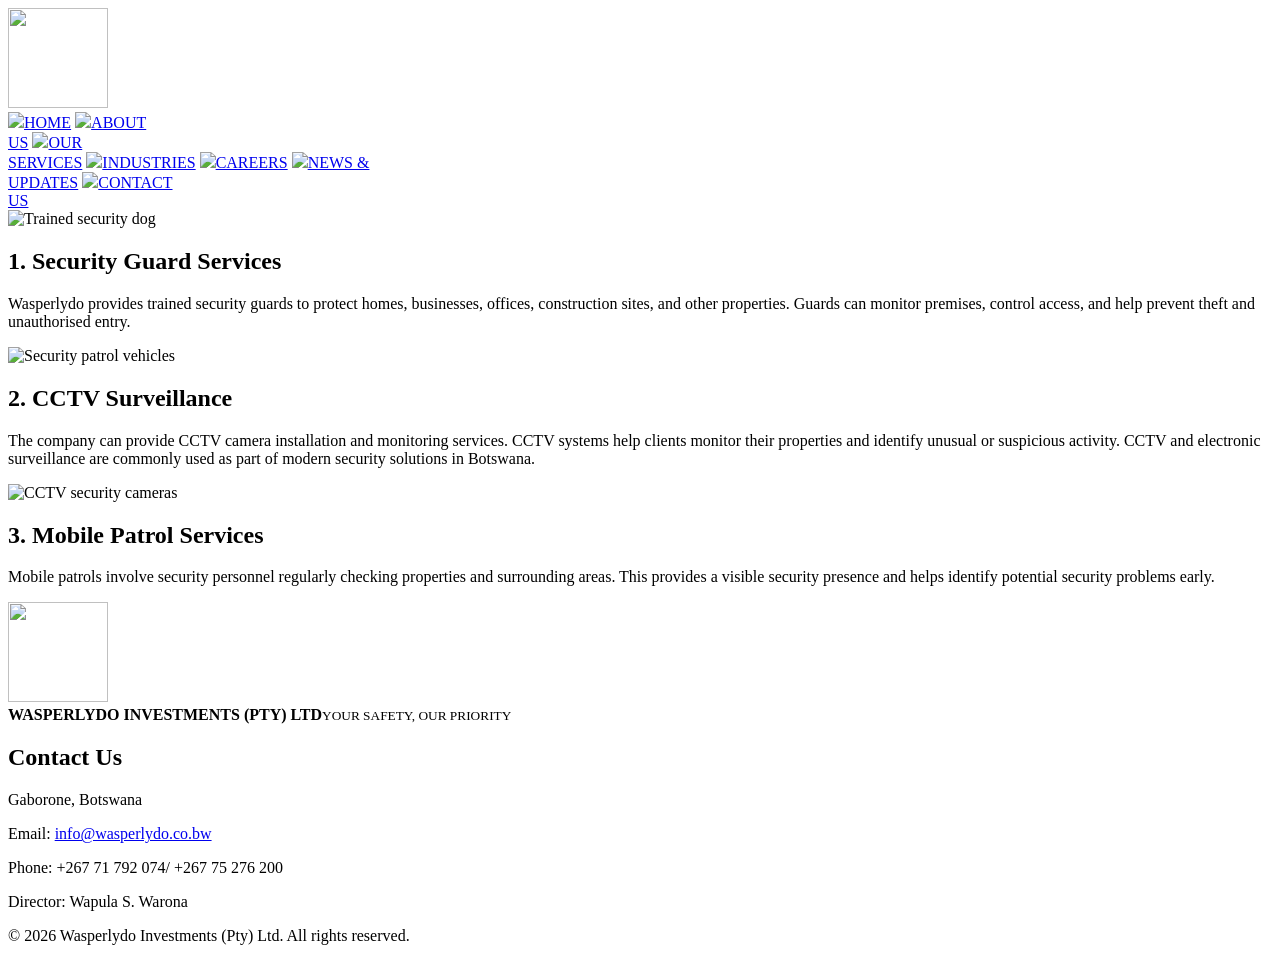
==== services.html @ 7523fa98 "Add files via upload" ====
<!DOCTYPE html><html lang="en"><head><meta charset="UTF-8"><meta name="viewport" content="width=device-width, initial-scale=1.0">
<meta name="description" content="Wasperlydo Investments (Pty) Ltd security services in Botswana."><title>Our Services | Wasperlydo Investments</title>
<link rel="stylesheet" href="css/style.css"></head><body><header class="site-header">
  <div class="brand-band"><div class="brand-mark">
    <div class="team-photo"><img src="images/LOGO.png" height="100" width="100"></div>
    
  </div></div>
  <nav class="main-nav" aria-label="Main navigation">
    <a href="index.html"><span class="nav-icon"><img src="images/home.png"></span>HOME</a>
    <a href="about.html"><span class="nav-icon"><img src="images/about us.png"></span>ABOUT<br>US</a>
    <a href="services.html"><span class="nav-icon"><img src="images/services.png"></span>OUR<br>SERVICES</a>
    <a href="industries.html"><span class="nav-icon"><img src="images/industries.png"></span>INDUSTRIES</a>
    <a href="careers.html"><span class="nav-icon"><img src="images/careers.png"></span>CAREERS</a>
    <a href="news.html"><span class="nav-icon"><img src="images/news&updates.png"></span>NEWS &<br>UPDATES</a>
    <a href="contact.html"><span class="nav-icon"><img src="images/contact us.png"></span>CONTACT<br>US</a>
  </nav>
</header><main>
<section class="service-grid">
<article><div class="service-image"><img src="images/security-dog.jpg" alt="Trained security dog"></div><h2>1. Security Guard Services</h2><p>Wasperlydo provides trained security guards to protect homes, businesses, offices, construction sites, and other properties. Guards can monitor premises, control access, and help prevent theft and unauthorised entry.</p></article>
<article><div class="service-image"><img src="images/patrol-vehicles.jpg" alt="Security patrol vehicles"></div><h2>2. CCTV Surveillance</h2><p>The company can provide CCTV camera installation and monitoring services. CCTV systems help clients monitor their properties and identify unusual or suspicious activity. CCTV and electronic surveillance are commonly used as part of modern security solutions in Botswana.</p></article>
<article><div class="service-image"><img src="images/cctv cameras.jpg" alt="CCTV security cameras"></div><h2>3. Mobile Patrol Services</h2><p>Mobile patrols involve security personnel regularly checking properties and surrounding areas. This provides a visible security presence and helps identify potential security problems early.</p></article>
</section></main><footer><div class="footer-brand"><div class="team-photo"><img src="images/LOGO.png" height="100" width="100"></span></div>
<div><strong>WASPERLYDO INVESTMENTS (PTY) LTD</strong><small>YOUR SAFETY, OUR PRIORITY</small></div></div>
<div class="footer-contact"><h2>Contact Us</h2><p>Gaborone, Botswana</p><p>Email: <a href="mailto:info@wasperlydo.co.bw">info@wasperlydo.co.bw</a></p><p>Phone: +267 71 792 074/ +267 75 276 200</p><p>Director: Wapula S. Warona</div>
<div class="copyright">© 2026 Wasperlydo Investments (Pty) Ltd. All rights reserved.</div></footer></body></html>
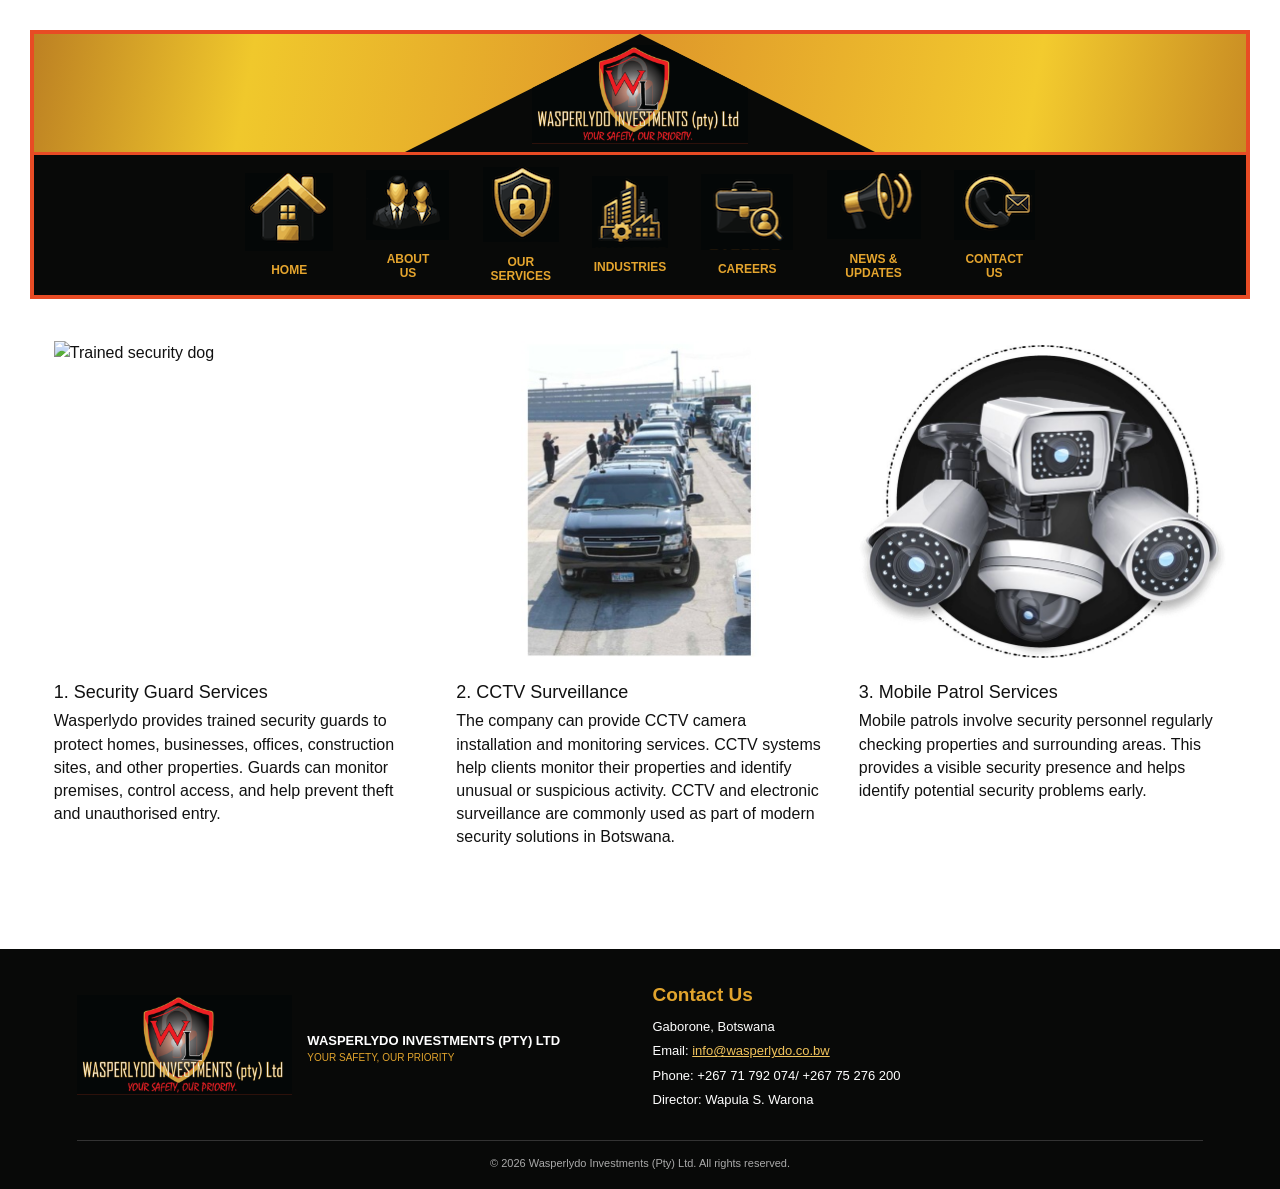
==== commit 927b76f5: "Update services.html" ====
--- a/services.html
+++ b/services.html
@@ -16,10 +16,10 @@
   </nav>
 </header><main>
 <section class="service-grid">
-<article><div class="service-image"><img src="images/security-dog.jpg" alt="Trained security dog"></div><h2>1. Security Guard Services</h2><p>Wasperlydo provides trained security guards to protect homes, businesses, offices, construction sites, and other properties. Guards can monitor premises, control access, and help prevent theft and unauthorised entry.</p></article>
+<article><div class="service-image"><img src="images/security-dog" alt="Trained security dog"></div><h2>1. Security Guard Services</h2><p>Wasperlydo provides trained security guards to protect homes, businesses, offices, construction sites, and other properties. Guards can monitor premises, control access, and help prevent theft and unauthorised entry.</p></article>
 <article><div class="service-image"><img src="images/patrol-vehicles.jpg" alt="Security patrol vehicles"></div><h2>2. CCTV Surveillance</h2><p>The company can provide CCTV camera installation and monitoring services. CCTV systems help clients monitor their properties and identify unusual or suspicious activity. CCTV and electronic surveillance are commonly used as part of modern security solutions in Botswana.</p></article>
 <article><div class="service-image"><img src="images/cctv cameras.jpg" alt="CCTV security cameras"></div><h2>3. Mobile Patrol Services</h2><p>Mobile patrols involve security personnel regularly checking properties and surrounding areas. This provides a visible security presence and helps identify potential security problems early.</p></article>
 </section></main><footer><div class="footer-brand"><div class="team-photo"><img src="images/LOGO.png" height="100" width="100"></span></div>
 <div><strong>WASPERLYDO INVESTMENTS (PTY) LTD</strong><small>YOUR SAFETY, OUR PRIORITY</small></div></div>
 <div class="footer-contact"><h2>Contact Us</h2><p>Gaborone, Botswana</p><p>Email: <a href="mailto:info@wasperlydo.co.bw">info@wasperlydo.co.bw</a></p><p>Phone: +267 71 792 074/ +267 75 276 200</p><p>Director: Wapula S. Warona</div>
-<div class="copyright">© 2026 Wasperlydo Investments (Pty) Ltd. All rights reserved.</div></footer></body></html>+<div class="copyright">© 2026 Wasperlydo Investments (Pty) Ltd. All rights reserved.</div></footer></body></html>
--- a/css/style.css
+++ b/css/style.css
@@ -0,0 +1,12 @@
+*{box-sizing:border-box}html{scroll-behavior:smooth}body{margin:0;background:#eee;color:#111;font-family:Arial,Helvetica,sans-serif;line-height:1.5}
+.site-header{width:min(100%,1500px);margin:auto;padding:30px 30px 0;background:#fff}
+.brand-band{height:122px;display:flex;justify-content:center;align-items:center;background:linear-gradient(100deg,#bd8123,#f0c82c 18%,#df982a 50%,#f3cb2e 82%,#c88b23);border:4px solid #e84b24;border-bottom:0}
+.brand-mark{width:min(470px,60%);height:100%;display:flex;flex-direction:column;justify-content:center;align-items:center;color:#fff;background:#080908;clip-path:polygon(50% 0,100% 100%,0 100%);padding:15px 25px 5px;text-align:center}
+.shield,.footer-shield{width:50px;height:52px;border:3px solid #d52e28;outline:2px solid #8b6b2a;border-radius:45%;color:#ed302a;font-size:27px;line-height:45px;font-weight:800;text-shadow:1px 1px #aaa;text-align:center}.shield span,
+.footer-shield span{color:#ddd;font-size:20px}.brand-name{font-family:Georgia,serif;font-size:12px;font-weight:800;line-height:1.1;margin-top:3px}.brand-name small{font-size:10px}.tagline{color:#e73a25;font-size:8px;font-weight:800}
+.main-nav{min-height:112px;display:flex;justify-content:center;align-items:center;gap:clamp(12px,2.6vw,40px);background:#080908;border:4px solid #e84b24;border-top:3px solid #e84b24;padding:12px 15px}
+.main-nav a{color:#e5a52e;text-decoration:none;text-align:center;font-weight:800;font-size:12px;line-height:1.2;min-width:55px;transition:.2s}.main-nav a:hover{color:#fff0b2;transform:translateY(-3px)}
+.nav-icon{display:block;color:#d5a642;font-size:35px;line-height:1.1;margin-bottom:5px;text-shadow:1px 2px 2px #76501c}main{width:min(100%,1500px);min-height:650px;margin:auto;background:#fff;padding:42px 4.2% 70px}
+.home-layout{display:grid;grid-template-columns:1.05fr 1fr;gap:35px;align-items:center}.team-photo img{width:100%;max-height:460px;object-fit:contain}.home-copy{font-size:13px;line-height:1.45}.dash-list{list-style:none;padding:0}.dash-list li:before{content:"- "}.strengths{font-size:13px;margin:12px 2%}.strengths h2{font-size:14px}.strengths ol{padding-left:25px}.three-visuals{display:grid;grid-template-columns:repeat(3,1fr);gap:45px;align-items:center;margin:0 2% 60px}.three-visuals img{width:100%;height:270px;object-fit:cover}.body-copy{font-size:16px;line-height:1.45}.body-copy p{margin:0 0 20px}.body-copy h2{font-size:18px;font-weight:500;margin:22px 0 0}.service-grid{display:grid;grid-template-columns:repeat(3,1fr);gap:35px}.service-grid article{font-size:16px;line-height:1.45}.service-grid h2{font-size:18px;font-weight:500;margin:18px 0 4px}.service-grid p{margin-top:0}.service-image{height:320px;display:flex;align-items:center;justify-content:center}.service-image img{width:100%;height:100%;object-fit:contain}.industry-photos{display:grid;grid-template-columns:1fr 1fr;gap:55px;margin:0 2% 20px}.industry-photos img{width:100%;height:420px;object-fit:cover}.text-page{max-width:1100px;margin:auto;font-size:16px}.centered{text-align:center}.text-page h1{font-size:29px;font-weight:500;margin:0 0 28px}.text-page h2{font-size:17px;font-weight:500;margin:24px 0 4px}.text-page p{margin:0 auto 20px}.text-page ul{list-style:none;padding:0}.news-page{max-width:1150px}.news-page h1{margin-bottom:35px}.news-page h2{margin-top:25px}.contact-page{max-width:850px;margin:0 auto;font-size:16px}.contact-page h2{font-size:17px;font-weight:500;margin:45px 0 4px}.company-title{font-weight:500}.contact-page form{max-width:520px;margin:20px auto;display:grid;gap:12px;text-align:left}.contact-page label{font-weight:600;font-size:14px}.contact-page input,.contact-page textarea{display:block;width:100%;padding:12px;border:1px solid #bbb;border-radius:3px;margin-top:5px;font:inherit}.contact-page button{background:#d99a24;border:0;padding:13px;color:#111;font-weight:800;cursor:pointer}.contact-page button:hover{background:#f1c84a}footer{width:min(100%,1500px);margin:auto;background:#080908;color:white;padding:32px 6% 18px;display:grid;grid-template-columns:1fr 1fr;gap:25px}.footer-brand{display:flex;align-items:center;gap:15px}.footer-brand strong,.footer-brand small{display:block}.footer-brand strong{font-size:13px}.footer-brand small{color:#e1a42d;font-size:10px}.footer-contact h2{color:#e1a42d;font-size:19px;margin:0 0 7px}.footer-contact p{font-size:13px;margin:5px 0}.footer-contact a{color:#f2c45c}.copyright{grid-column:1/-1;border-top:1px solid #333;padding-top:14px;color:#aaa;text-align:center;font-size:11px}
+@media(max-width:800px){.site-header{padding:0}.brand-band{height:105px}.main-nav{gap:8px;flex-wrap:wrap;min-height:auto}.main-nav a{min-width:58px;font-size:10px}.nav-icon{font-size:27px}main{padding:30px 5% 50px}.home-layout{grid-template-columns:1fr}.three-visuals{grid-template-columns:1fr;gap:15px;margin-bottom:30px}.three-visuals img{height:auto;max-height:280px;object-fit:contain}.service-grid{grid-template-columns:1fr;gap:25px}.service-image{height:280px}.industry-photos{grid-template-columns:1fr;gap:20px}.industry-photos img{height:auto;max-height:350px;object-fit:contain}footer{grid-template-columns:1fr}.copyright{grid-column:1}}
+@media(max-width:430px){.brand-mark{width:75%}.brand-name{font-size:10px}.main-nav{gap:5px}.main-nav a{min-width:52px}.text-page h1{font-size:23px}}
